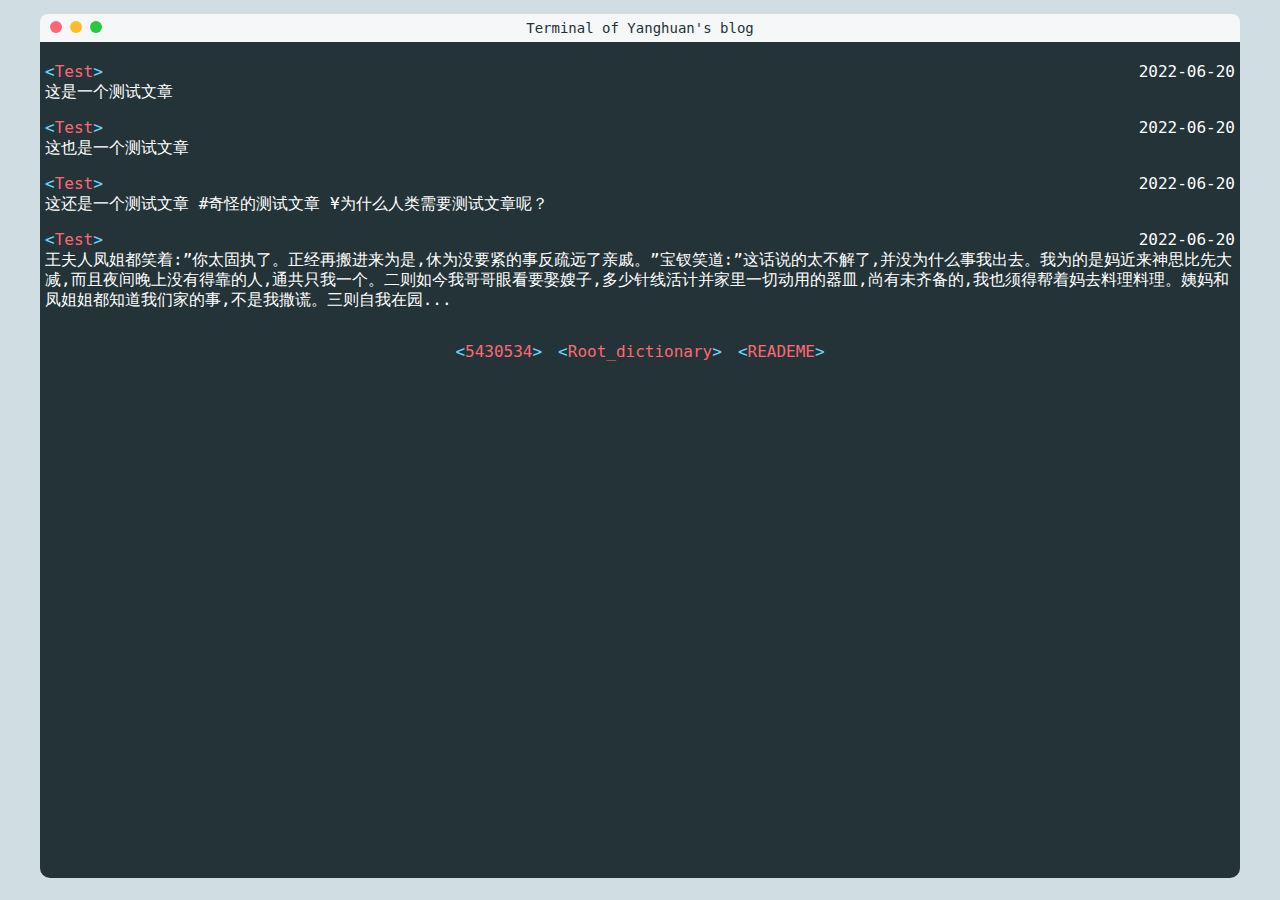
==== archives/index.html @ e1d48d0f "Site updated: 2022-06-21 12:54:57" ====
<!doctype html>
<html lang="en">
<head>
    <meta charset="UTF-8">
    <meta name="viewport" content="width=device-width">
    <meta http-equiv="X-UA-Compatible" content="ie=edge">
    
<link rel="stylesheet" href="/styles/base.css">

    
<link rel="stylesheet" href="/styles/theme.css">

    <link rel="shortcut icon" href="/">
    
    <title>Home - Terminal of Yanghuan's blog</title>
    
<meta name="generator" content="Hexo 6.2.0"></head>
<body>
    <div class="header-title">
        <span class="header-light"></span>
        <span class="header-light"></span>
        <span class="header-light"></span>
        <span>Terminal of Yanghuan's blog <span>
    </div>
    <div class="container">
        <br />
        <div class="content">
            
<div class="post-item">
    <div class="post-header">
        
        <h2><a href="/2022/06/20/test/">Test</a></h2>
        <span class="post-date">2022-06-20</span>
    </div>
    <div class="post-content">
        这是一个测试文章

    </div>
</div>

<div class="post-item">
    <div class="post-header">
        
        <h2><a href="/2022/06/20/test%202/">Test</a></h2>
        <span class="post-date">2022-06-20</span>
    </div>
    <div class="post-content">
        这也是一个测试文章

    </div>
</div>

<div class="post-item">
    <div class="post-header">
        
        <h2><a href="/2022/06/20/test%202%203/">Test</a></h2>
        <span class="post-date">2022-06-20</span>
    </div>
    <div class="post-content">
        这还是一个测试文章
#奇怪的测试文章
¥为什么人类需要测试文章呢？

    </div>
</div>

<div class="post-item">
    <div class="post-header">
        
        <h2><a href="/2022/06/20/test%202%203%20copy/">Test</a></h2>
        <span class="post-date">2022-06-20</span>
    </div>
    <div class="post-content">
        王夫人凤姐都笑着:”你太固执了。正经再搬进来为是,休为没要紧的事反疏远了亲戚。”宝钗笑道:”这话说的太不解了,并没为什么事我出去。我为的是妈近来神思比先大减,而且夜间晚上没有得靠的人,通共只我一个。二则如今我哥哥眼看要娶嫂子,多少针线活计并家里一切动用的器皿,尚有未齐备的,我也须得帮着妈去料理料理。姨妈和凤姐姐都知道我们家的事,不是我撒谎。三则自我在园...
    </div>
</div>




        </div>
        <div class="footer">
            
            <p class="footer-copyright">
                <ul class="nav">
                
                    <li><a href="/hidden/">5430534</a></li>
                
                    <li><a href="/">Root_dictionary</a></li>
                
                    <li><a href="/about/">READEME</a></li>
                
                </ul>
                <!--<span>Powered by <a target="_blank" href="https://hexo.io">Hexo</a></span>
                <span>Theme <a target="_blank" href="https://github.com/maiyatang2021/hexo-theme-terminal">Terminal</a></span> -->
            </p>
        </div>
    </div>
</body>
</html>
---- styles/base.css ----
* {
    margin: 0;
    padding: 0;
}

ul,ol {
    list-style: none;
}

a {
    text-decoration: none;
}
---- styles/theme.css ----
body {
    background: #d0dde2;
    color: white;
    font-size: 16px;
    line-height: 20px;
    font-family: 'Source Code Pro', 'Roboto mono' , monospace;
}

a::before {
    content: '<'
}
a::after {
    content: '>'
}
a:empty::before,
a:empty::after {
    content: ''
}
a::before,
a::after {
    color: #67d9fb;
}
a:link, a:visited {
    color: #ff6774;
}
a:hover, a:active {
    color: #ff6774;
}

h1,h2,h3,h4,h5,h6 {
    font-size: 1em;
    line-height: 20px;
    font-weight: normal;
}

.ui-tips {
    color: #c789e4;
}
.ui-keyword {
    color: #b9ea81;
}

/*标题栏*/
.header-title {
    max-width: 1200px;
    margin: 1em auto 0 auto;
    display: block;
    font-size: 14px;
    text-align: center;
    height: 2em;
    line-height: 2em;
    color: #233338;
    border-radius: 8px 8px 0 0;
    background: #f6f7f8;
    position: relative;
}

.container {
    background: #233338;
    max-width: 1200px;
    height: calc(100vh - 4em);
    overflow: auto;
    margin: 0 auto 1em auto;
    border-radius: 0 0 10px 10px;
}

@media screen and (max-width: 640px) {
    .header-title {
        display: none;
    }
    .container {
        margin: 0 auto;
        border-radius: 0;
        height: 100vh;
    }
}

/*红绿灯*/
.header-light {
    position: absolute;
    top: 7px;
    display: block;
    height: 12px;
    width: 12px;
    border-radius: 12px;
}
.header-title .header-light:nth-child(1) {
    left: 10px;
    background: #ff6774;
}
.header-title .header-light:nth-child(2) {
    left: 30px;
    background: #febc2d;
}
.header-title .header-light:nth-child(3) {
    left: 50px;
    background: #28c93e;
}

.nav {
    padding: 1em 0;
    display: flex;
    justify-content: center;
}
.nav li {
    padding-right: 1em;
}
.nav li:last-of-type {
    padding-right: 0;
}

.content {
    padding: 0 5px;
}

/*首页*/
.post-item {
    margin-bottom: 1em;
}

.post-item .post-header {
    display: flex;
}
.post-item .post-header .post-index {
    padding-right: 1em;
}
.post-item .post-header h2 {
    flex: 1;
}

.pagination {
    text-align: center;
    margin-bottom: 1em;
}
.pagination .current::before {
    content: '<';
}
.pagination .current::after {
    content: '>';
}
.pagination .current {
    color: #28c93e;
}
.pagination > a,
.pagination > span {
    margin-right: 1em;
}
.pagination > :last-child {
    margin-right: 0;
}

/*文章*/
.post-container {
}
.post-container .post-header {
    display: flex;
}
.post-container .post-header .post-title {
    flex: 1;
}
.post-container .post-content {
    padding: 1em 0;
}
.post-container .post-content h1,
.post-container .post-content h2,
.post-container .post-content h3,
.post-container .post-content h4,
.post-container .post-content h5,
.post-container .post-content h6 {
    margin-bottom: 1em;
    color: #28c93e;
}
.post-container .post-content p,
.post-container .post-content ol,
.post-container .post-content ul,
.post-container .post-content dl,
.post-container .post-content table,
.post-container .post-content hr {
    margin-bottom: 1em;
}

.post-container .post-content h1::before {
    content: '# ';
    color: #c789e4;
}

.post-container .post-content h2::before {
    content: '## ';
    color: #c789e4;
}

.post-container .post-content h3::before {
    content: '### ';
    color: #c789e4;
}

.post-container .post-content h4::before {
    content: '#### ';
    color: #c789e4;
}

.post-container .post-content h5::before {
    content: '##### ';
    color: #c789e4;
}

.post-container .post-content h6::before {
    content: '###### ';
    color: #c789e4;
}

/*代码*/
.post-container .post-content figure.highlight {
    width: 100%;
    overflow: auto;
}
.post-container .post-content figure.highlight .gutter {
    color: #4e6e78;
    padding-right: 1em;
}
.post-container .post-content > table {
    max-width: 100%;
    overflow: auto;
}
.post-container .post-content > table th,
.post-container .post-content > table td {
    position: relative;
    padding: 0 1em;
}
.post-container .post-content > table th::before,
.post-container .post-content > table td::before,
.post-container .post-content > table th:last-child:after,
.post-container .post-content > table td:last-child:after {
    content: '|';
    color: #4e6e78;
}
.post-container .post-content > table th::before,
.post-container .post-content > table td::before {
    position: absolute;
    top: 0;
    left: 0em;
}
.post-container .post-content > table th:last-child:after,
.post-container .post-content > table td:last-child:after {
    position: absolute;
    top: 0;
    right: 0em;
}
.post-container .post-content img {
    max-width: 100%;
    margin-bottom: 1em;
}
.post-container .post-content a > img {
    margin-bottom: 0;
}
.post-container .post-content .video-container iframe{
    /* width: 100%; */
}
.post-container .post-content ul ul,
.post-container .post-content ul ol,
.post-container .post-content ol ul,
.post-container .post-content ol ol {
    margin-left: 1em;
    margin-bottom: 0;
}
.post-container .post-content ul p,
.post-container .post-content ol p{
    margin: 1em 0 0 2em;
}
.post-container .post-content ul p:first-of-type,
.post-container .post-content ol p:first-of-type {
    margin: 0;
    display: inline-block;
}
.post-container .post-content ul {
    list-style: disc inside;
}
.post-container .post-content ol {
    list-style: decimal inside;
}

.post-container .post-content kbd {
    color: #ffc760;
}
.post-container .post-content kbd::before {
    content: '[';
}
.post-container .post-content kbd::after {
    content: ']';
}

.post-container .post-content dd {
    margin-left: 2em;
}

.post-container .post-content blockquote p {
    margin-left: 1.2em;
    text-indent: -1.2em;
}
.post-container .post-content blockquote p::before {
    content: '> ';
}
/*footer*/
.footer .footer-links{
    padding: 1em 0;
    display: flex;
    justify-content: center;
}
.footer .footer-copyright{
    text-align: center;
}
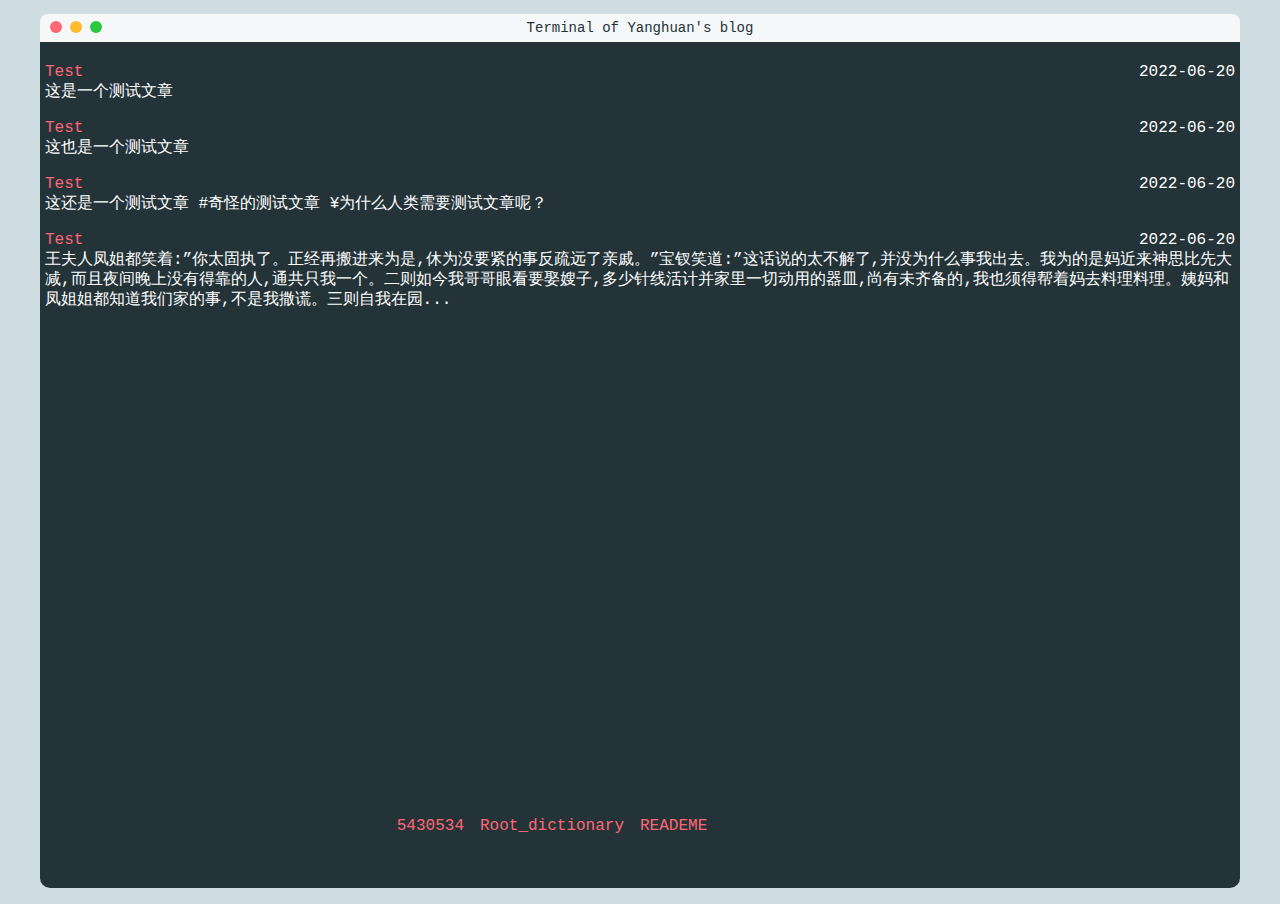
==== commit b93cca0b: "Site updated: 2022-06-21 16:54:20" ====
--- a/archives/index.html
+++ b/archives/index.html
@@ -12,7 +12,7 @@
 
     <link rel="shortcut icon" href="/">
     
-    <title>Home - Terminal of Yanghuan's blog</title>
+    <title>首页 - Terminal of Yanghuan's blog</title>
     
 <meta name="generator" content="Hexo 6.2.0"></head>
 <body>
@@ -88,7 +88,7 @@
                 
                     <li><a href="/">Root_dictionary</a></li>
                 
-                    <li><a href="/about/">READEME</a></li>
+                    <li><a href="/read-me/">READEME</a></li>
                 
                 </ul>
                 <!--<span>Powered by <a target="_blank" href="https://hexo.io">Hexo</a></span>
--- a/styles/theme.css
+++ b/styles/theme.css
@@ -4,14 +4,12 @@
     font-size: 16px;
     line-height: 20px;
     font-family: 'Source Code Pro', 'Roboto mono' , monospace;
-}
-
-a::before {
-    content: '<'
-}
-a::after {
-    content: '>'
-}
+    min-height:80%;
+    margin:0;
+    padding:0;
+
+}
+
 a:empty::before,
 a:empty::after {
     content: ''
@@ -58,10 +56,12 @@
 .container {
     background: #233338;
     max-width: 1200px;
-    height: calc(100vh - 4em);
+    height: calc(90vh - 4em);
     overflow: auto;
     margin: 0 auto 1em auto;
     border-radius: 0 0 10px 10px;
+    min-height:80%;
+    padding-bottom:100px
 }
 
 @media screen and (max-width: 640px) {
@@ -71,7 +71,7 @@
     .container {
         margin: 0 auto;
         border-radius: 0;
-        height: 100vh;
+        
     }
 }
 
@@ -301,11 +301,20 @@
     content: '> ';
 }
 /*footer*/
+.footer{
+    position:absolute;
+    bottom:0;
+    width:80%;
+    height:100px;}
 .footer .footer-links{
     padding: 1em 0;
     display: flex;
+    position: relative
     justify-content: center;
 }
 .footer .footer-copyright{
+    position: relative
     text-align: center;
-}
+    
+}
+
